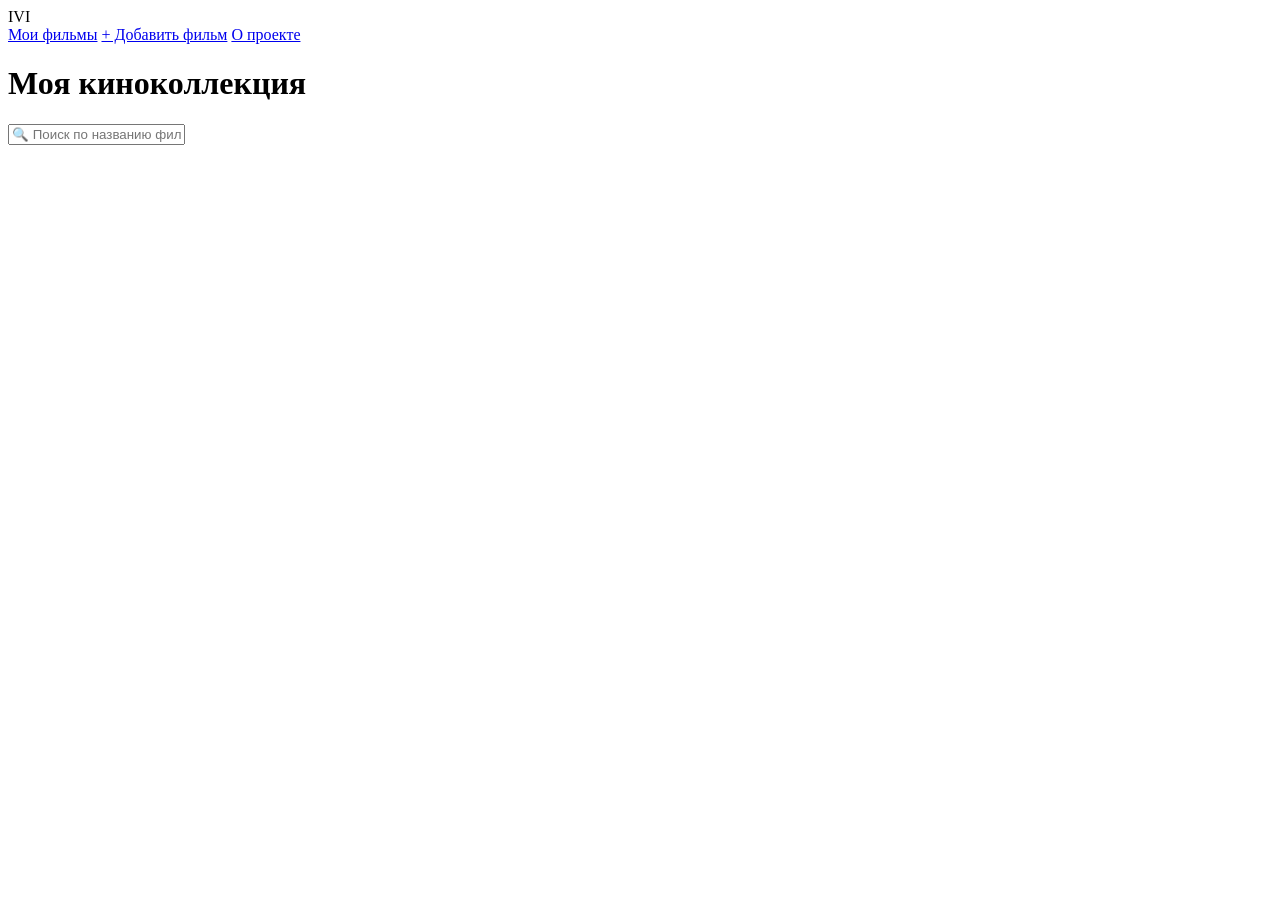
==== index.html @ 48a0979a "Add files via upload" ====
<!DOCTYPE html>
<html lang="ru">
<head>
  <meta charset="UTF-8">
  <meta name="viewport" content="width=device-width, initial-scale=1.0">
  <title>Киноколлекция</title>
  <link rel="stylesheet" href="css/style.css">
</head>
<body>
  <header>
    <div class="logo">IVI</div>
    <nav>
      <a href="index.html">Мои фильмы</a>
      <a href="form.html">+ Добавить фильм</a>
      <a href="about.html">О проекте</a>
    </nav>
  </header>

  <main>
    <h1>Моя киноколлекция</h1>
    <input type="text" id="search" placeholder="🔍 Поиск по названию фильма...">

    <div id="movies-container" class="card-grid"></div>
  </main>

  <script type="module" src="js/main.js"></script>
</body>
</html>
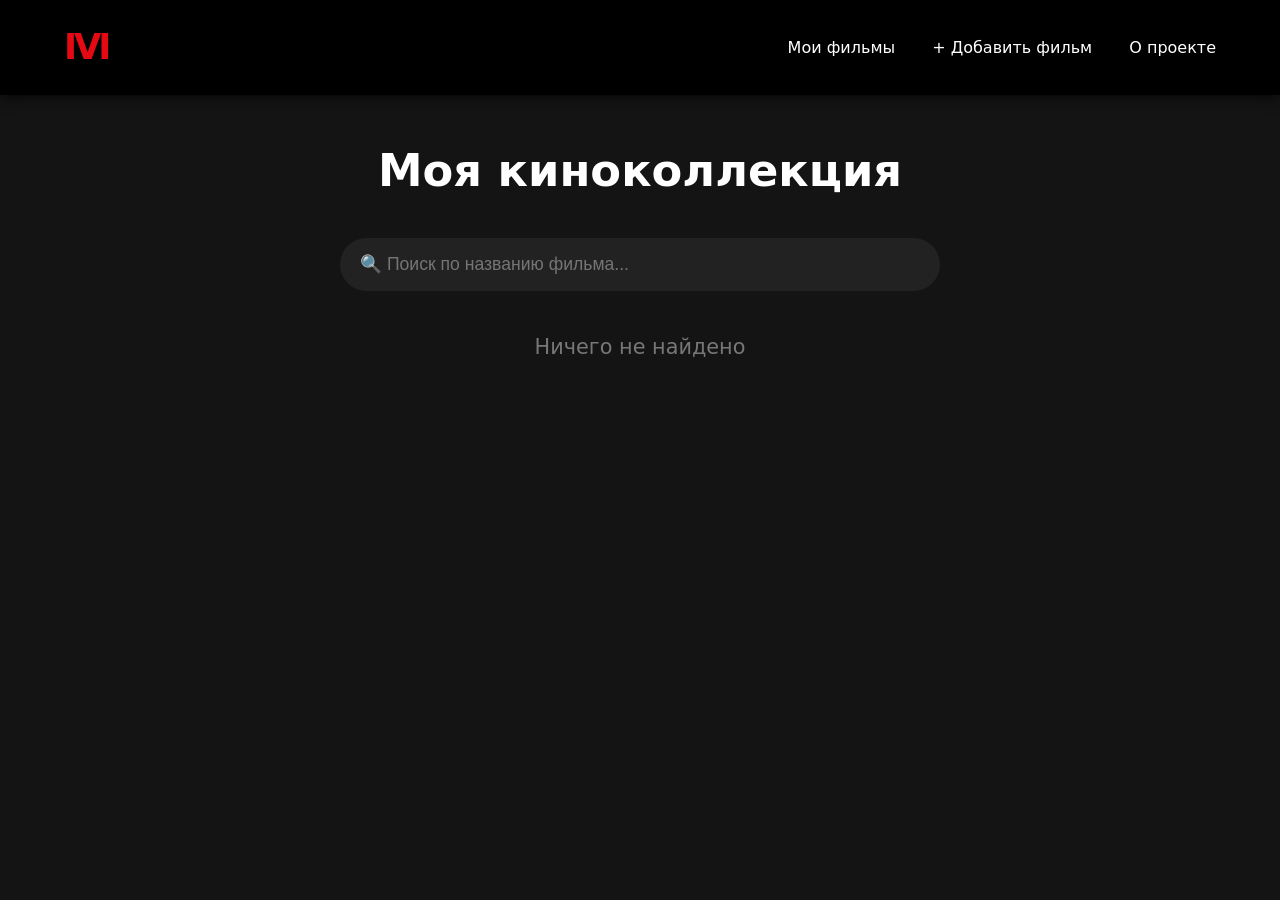
==== commit 69934516: "Update index.html" ====
--- a/index.html
+++ b/index.html
@@ -23,6 +23,6 @@
     <div id="movies-container" class="card-grid"></div>
   </main>
 
-  <script type="module" src="js/main.js"></script>
+  <script type="module" src="JS/main.js"></script>
 </body>
-</html>+</html>
--- a/css/style.css
+++ b/css/style.css
@@ -0,0 +1,197 @@
+:root {
+  --primary: #e50914;
+  --bg: #141414;
+  --card: #1f1f1f;
+  --text: #ffffff;
+  --text-muted: #aaaaaa;
+}
+
+* {
+  margin: 0;
+  padding: 0;
+  box-sizing: border-box;
+}
+
+body {
+  font-family: 'Segoe UI', system-ui, sans-serif;
+  background: var(--bg);
+  color: var(--text);
+  line-height: 1.6;
+}
+
+header {
+  background: #000;
+  padding: 1.2rem 5%;
+  display: flex;
+  align-items: center;
+  justify-content: space-between;
+  position: sticky;
+  top: 0;
+  z-index: 100;
+  box-shadow: 0 4px 12px rgba(0,0,0,0.6);
+}
+
+.logo {
+  font-size: 2.2rem;
+  font-weight: 900;
+  color: var(--primary);
+  letter-spacing: -3px;
+}
+
+nav a {
+  color: var(--text);
+  text-decoration: none;
+  margin-left: 2rem;
+  font-weight: 500;
+  transition: color 0.3s;
+}
+
+nav a:hover {
+  color: var(--primary);
+}
+
+main {
+  padding: 2.5rem 5%;
+  max-width: 1400px;
+  margin: 0 auto;
+}
+
+h1 {
+  font-size: 2.8rem;
+  margin-bottom: 2rem;
+  text-align: center;
+}
+
+#search {
+  width: 100%;
+  max-width: 600px;
+  margin: 0 auto 2.5rem;
+  display: block;
+  padding: 16px 20px;
+  background: #222;
+  border: none;
+  border-radius: 50px;
+  color: white;
+  font-size: 1.1rem;
+}
+
+.card-grid {
+  display: grid;
+  grid-template-columns: repeat(auto-fill, minmax(260px, 1fr));
+  gap: 2rem;
+}
+
+.card {
+  background: var(--card);
+  border-radius: 12px;
+  overflow: hidden;
+  transition: all 0.3s ease;
+}
+
+.card:hover {
+  transform: translateY(-10px);
+  box-shadow: 0 20px 40px rgba(229, 9, 20, 0.25);
+}
+
+.poster {
+  height: 360px;
+  background: #111;
+  display: flex;
+  align-items: center;
+  justify-content: center;
+  font-size: 5rem;
+  position: relative;
+}
+
+.poster img {
+  width: 100%;
+  height: 100%;
+  object-fit: cover;
+}
+
+.card-content {
+  padding: 1.25rem;
+}
+
+.card-content h3 {
+  font-size: 1.35rem;
+  margin-bottom: 0.4rem;
+}
+
+.genre {
+  color: var(--primary);
+  font-size: 0.95rem;
+  margin-bottom: 1rem;
+}
+
+.info {
+  display: flex;
+  justify-content: space-between;
+  align-items: center;
+  font-size: 0.95rem;
+}
+
+.status {
+  display: flex;
+  align-items: center;
+  gap: 8px;
+}
+
+.btn {
+  padding: 10px 18px;
+  border: none;
+  border-radius: 6px;
+  font-weight: 600;
+  cursor: pointer;
+  transition: all 0.3s;
+}
+
+.btn-primary {
+  background: var(--primary);
+  color: white;
+}
+
+.btn-primary:hover {
+  background: #f40612;
+}
+
+.btn-danger {
+  background: #333;
+  color: #ff6b6b;
+}
+
+.btn-danger:hover {
+  background: #ff4d4d;
+  color: white;
+}
+
+.form-container {
+  max-width: 620px;
+  margin: 3rem auto;
+  background: var(--card);
+  padding: 2.8rem;
+  border-radius: 16px;
+}
+
+input, select {
+  width: 100%;
+  padding: 14px 16px;
+  margin-bottom: 1.2rem;
+  background: #2a2a2a;
+  border: none;
+  border-radius: 8px;
+  color: white;
+  font-size: 1.05rem;
+}
+
+label {
+  display: block;
+  margin-bottom: 8px;
+  color: var(--text-muted);
+  font-weight: 500;
+}
+
+@media (max-width: 768px) {
+  nav a { margin: 0 0.8rem; font-size: 0.95rem; }
+  .card-grid { grid-template-columns: repeat(auto-fill, minmax(220px, 1fr)); }
+}
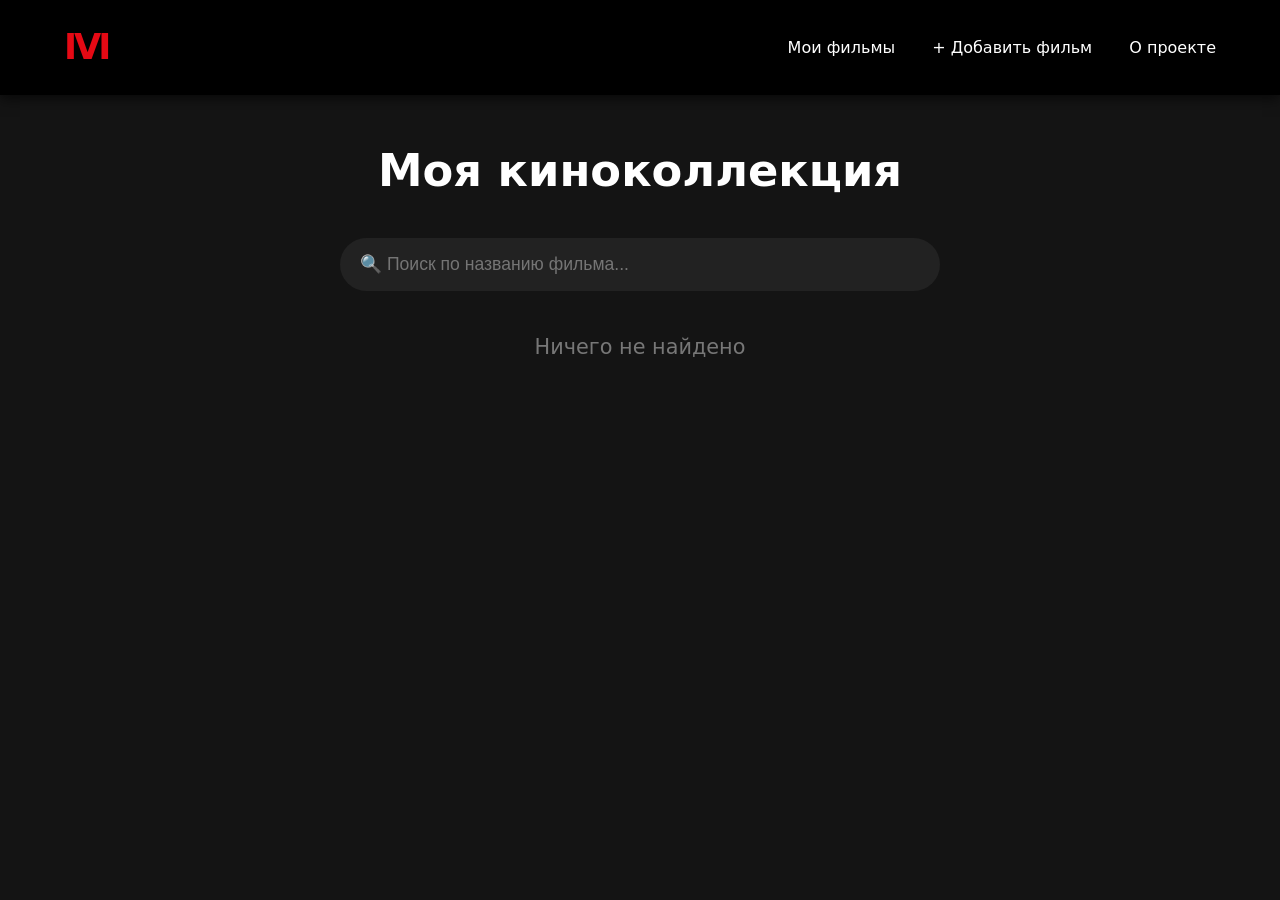
==== commit 078ba75d: "Update index.html" ====
--- a/index.html
+++ b/index.html
@@ -4,7 +4,7 @@
   <meta charset="UTF-8">
   <meta name="viewport" content="width=device-width, initial-scale=1.0">
   <title>Киноколлекция</title>
-  <link rel="stylesheet" href="css/style.css">
+  <link rel="stylesheet" href="./css/style.css">
 </head>
 <body>
   <header>
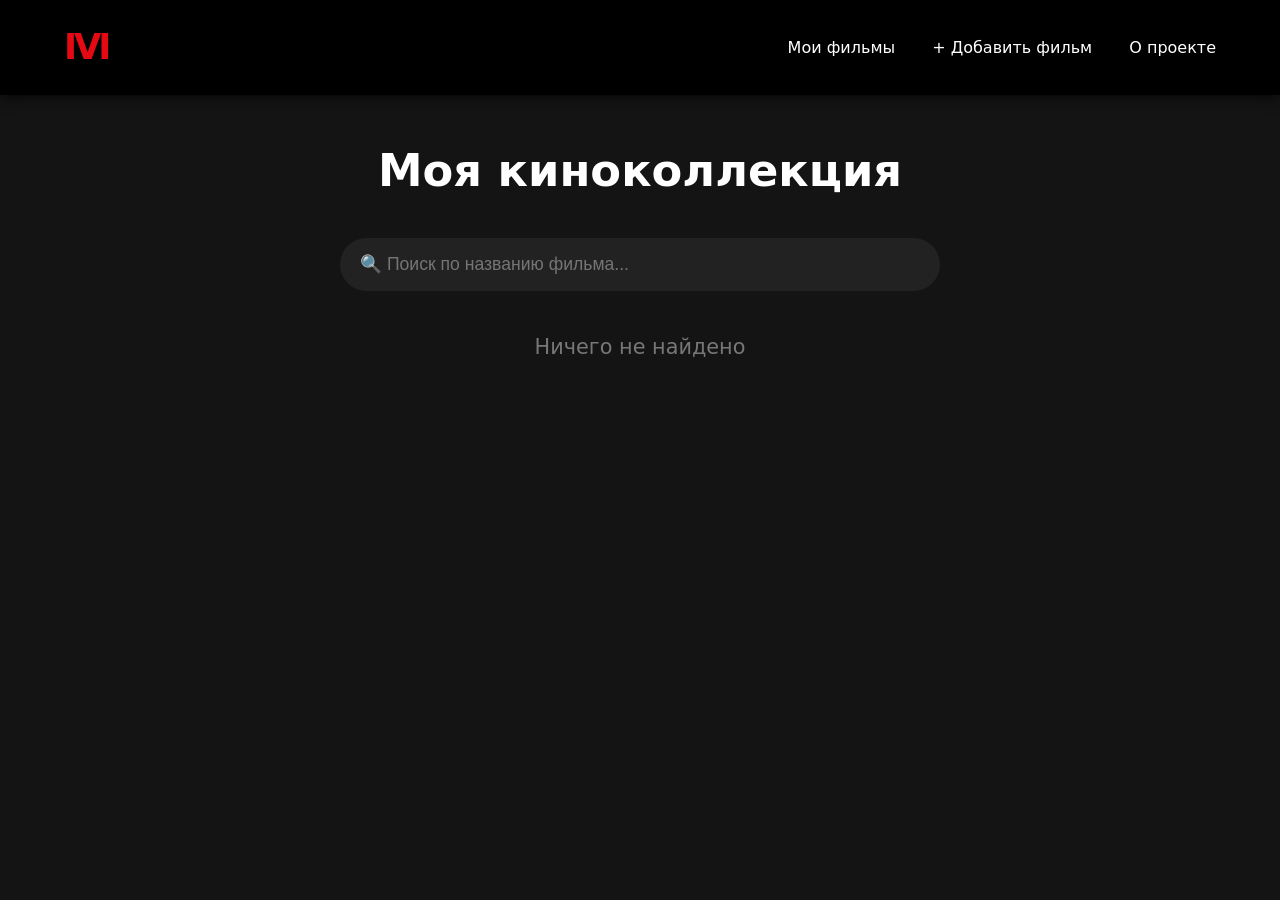
==== commit eb940818: "Update index.html" ====
--- a/index.html
+++ b/index.html
@@ -23,6 +23,6 @@
     <div id="movies-container" class="card-grid"></div>
   </main>
 
-  <script type="module" src="JS/main.js"></script>
+  <script type="module" src="./JS/main.js"></script>
 </body>
 </html>
